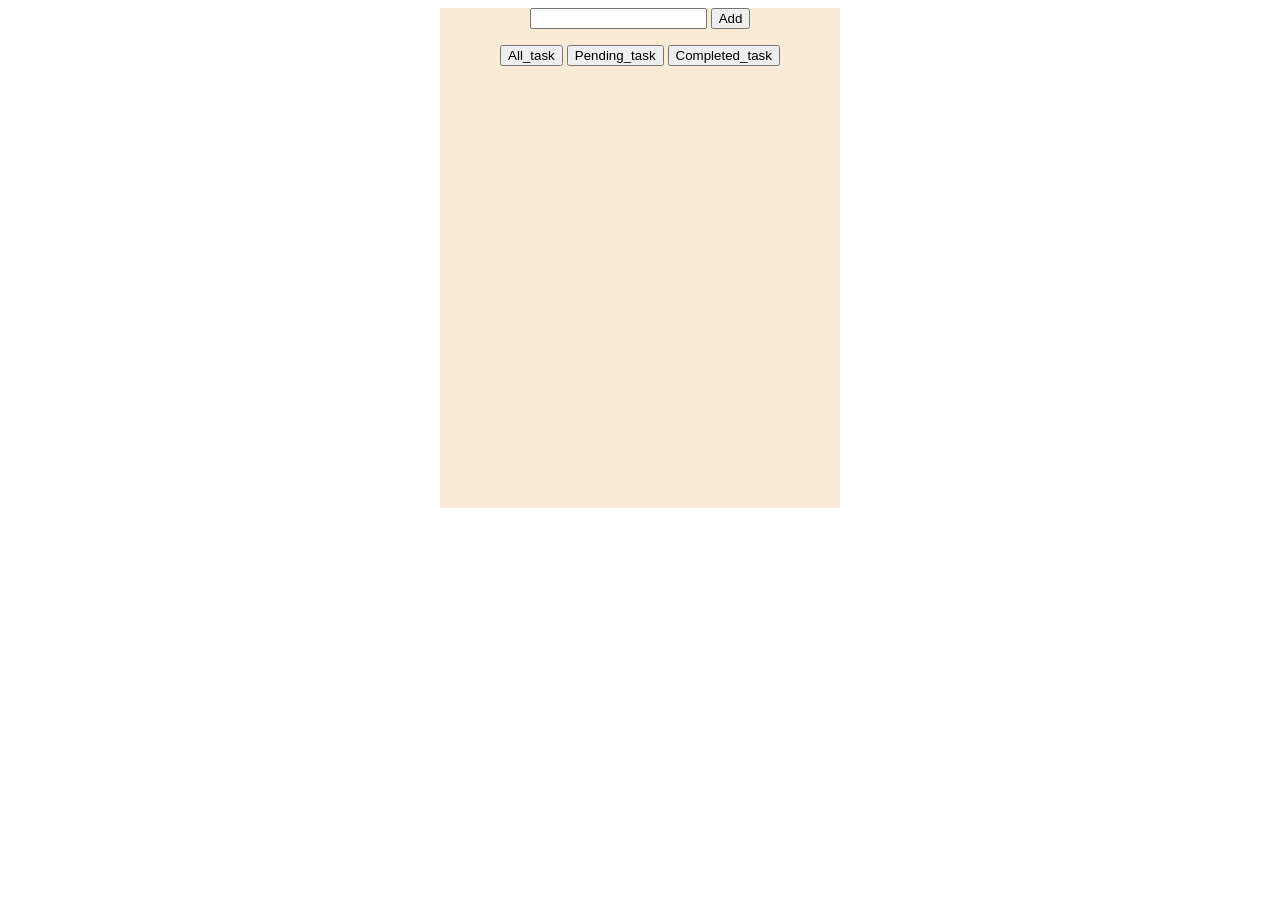
==== HTML/index.html @ c1545845 "this is a unicomtic project" ====
<!DOCTYPE html>
<html lang="en">
<head>
    <meta charset="UTF-8">
    <meta name="viewport" content="width=device-width, initial-scale=1.0">
    <title>To-do-list</title>
    <link rel="stylesheet" href="../CSS/style.css">
</head>
<body>
    <div class="container">
        <input type="text" id="text_input">
        <button type="button" onclick="add()">Add</button>
        <ul id="list-container"></ul>
        <button onclick="All_task()">All_task</button>
        <button onclick="Pending_task()">Pending_task</button>
        <button onclick="Completed_task()">Completed_task</button>
    </div>
<script src="../JS/script.js">
    
</script>    
</body>
</html>
---- CSS/style.css ----
.deletebutn{
    width: 100px;
    height: 100px;
    padding: 5px;
    margin-left: 50px;
    left: 10px;
    background-color: red;
    border-radius: 30px;
    cursor: pointer;
    font-size: 18px;
}
.mark{
    cursor: pointer;
    color: red;
    border-radius: 50%;
    padding: 5px;
    margin-left: 100px;
    width: 50px;
    height: 50px;
    background-color: black;
}
.strike{
    text-decoration: line-through;
}
.complete{
    background-color: greenyellow;
    color: white;
}
.container{
    width: 400px;
    height: 500px;
    margin: auto;
    text-align: center;
    background-color: antiquewhite;
    overflow: auto;
}
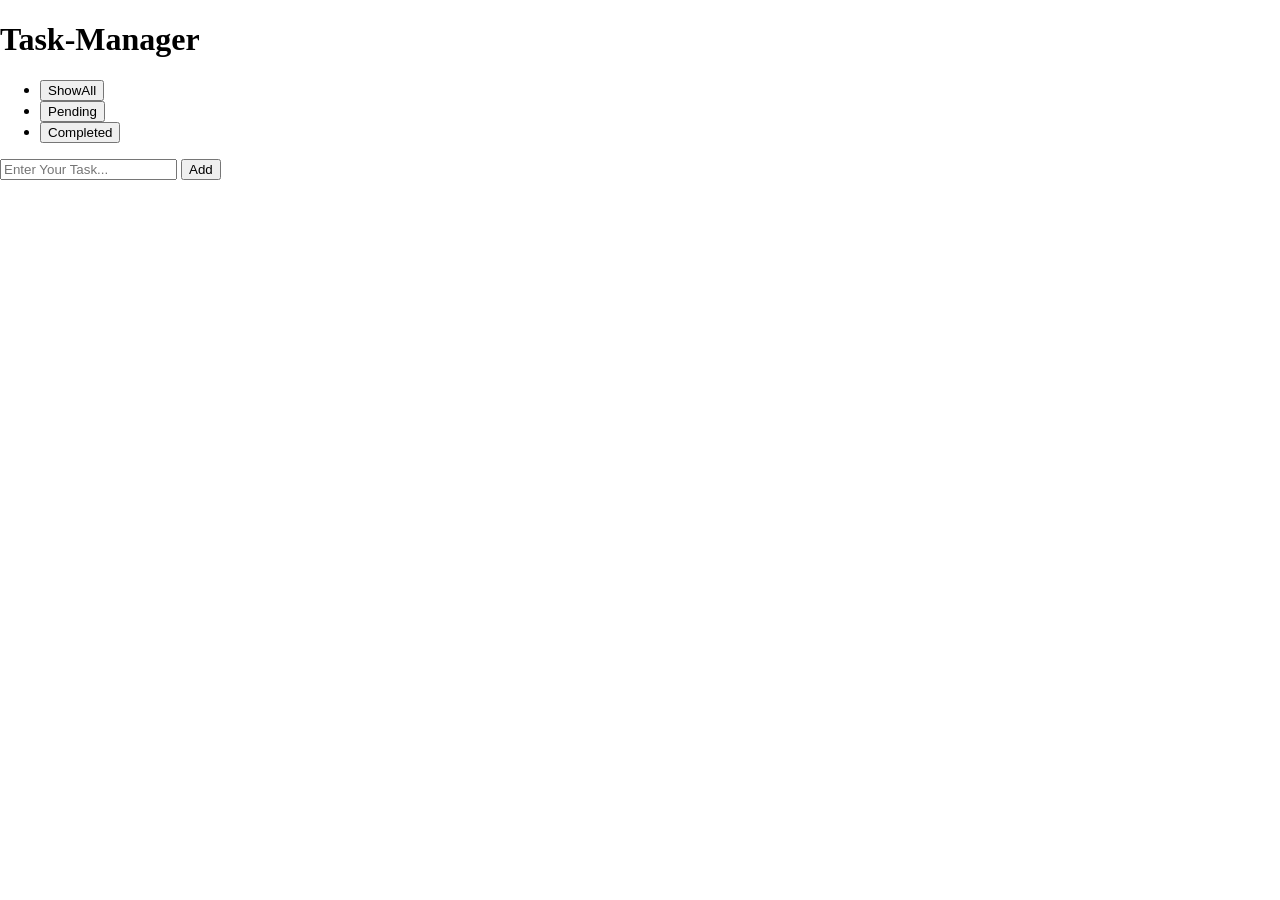
==== commit 331d5cbc: "this is a samples one" ====
--- a/HTML/index.html
+++ b/HTML/index.html
@@ -3,20 +3,29 @@
 <head>
     <meta charset="UTF-8">
     <meta name="viewport" content="width=device-width, initial-scale=1.0">
-    <title>To-do-list</title>
+    <title>Task manager</title>
     <link rel="stylesheet" href="../CSS/style.css">
 </head>
 <body>
-    <div class="container">
-        <input type="text" id="text_input">
-        <button type="button" onclick="add()">Add</button>
-        <ul id="list-container"></ul>
-        <button onclick="All_task()">All_task</button>
-        <button onclick="Pending_task()">Pending_task</button>
-        <button onclick="Completed_task()">Completed_task</button>
-    </div>
-<script src="../JS/script.js">
-    
-</script>    
+    <header>
+        <h1>Task-Manager</h1>
+        <nav>
+            <ul class="listclass">
+                <li><button onclick="showAll()">ShowAll</button></li>
+                <li><button onclick="pending()">Pending</button></li>
+                <li><button onclick="completed()">Completed</button></li>
+            </ul>
+        </nav>
+    </header>
+    <main>
+        <div>
+            <input type="text" placeholder="Enter Your Task..." id="taskInput">
+            <button onclick="add()">Add</button>
+        </div>
+        <div>
+            <ul id="tasklist"></ul>
+        </div>
+    </main>
+    <script src="../JS/new.js"></script>
 </body>
 </html>
--- a/CSS/style.css
+++ b/CSS/style.css
@@ -1,36 +1,5 @@
-.deletebutn{
-    width: 100px;
-    height: 100px;
-    padding: 5px;
-    margin-left: 50px;
-    left: 10px;
-    background-color: red;
-    border-radius: 30px;
-    cursor: pointer;
-    font-size: 18px;
-}
-.mark{
-    cursor: pointer;
-    color: red;
-    border-radius: 50%;
-    padding: 5px;
-    margin-left: 100px;
-    width: 50px;
-    height: 50px;
-    background-color: black;
-}
-.strike{
-    text-decoration: line-through;
-}
-.complete{
-    background-color: greenyellow;
-    color: white;
-}
-.container{
-    width: 400px;
-    height: 500px;
-    margin: auto;
-    text-align: center;
-    background-color: antiquewhite;
-    overflow: auto;
+body{
+    padding: 0;
+    margin: 0;
+    box-sizing: border-box;
 }
